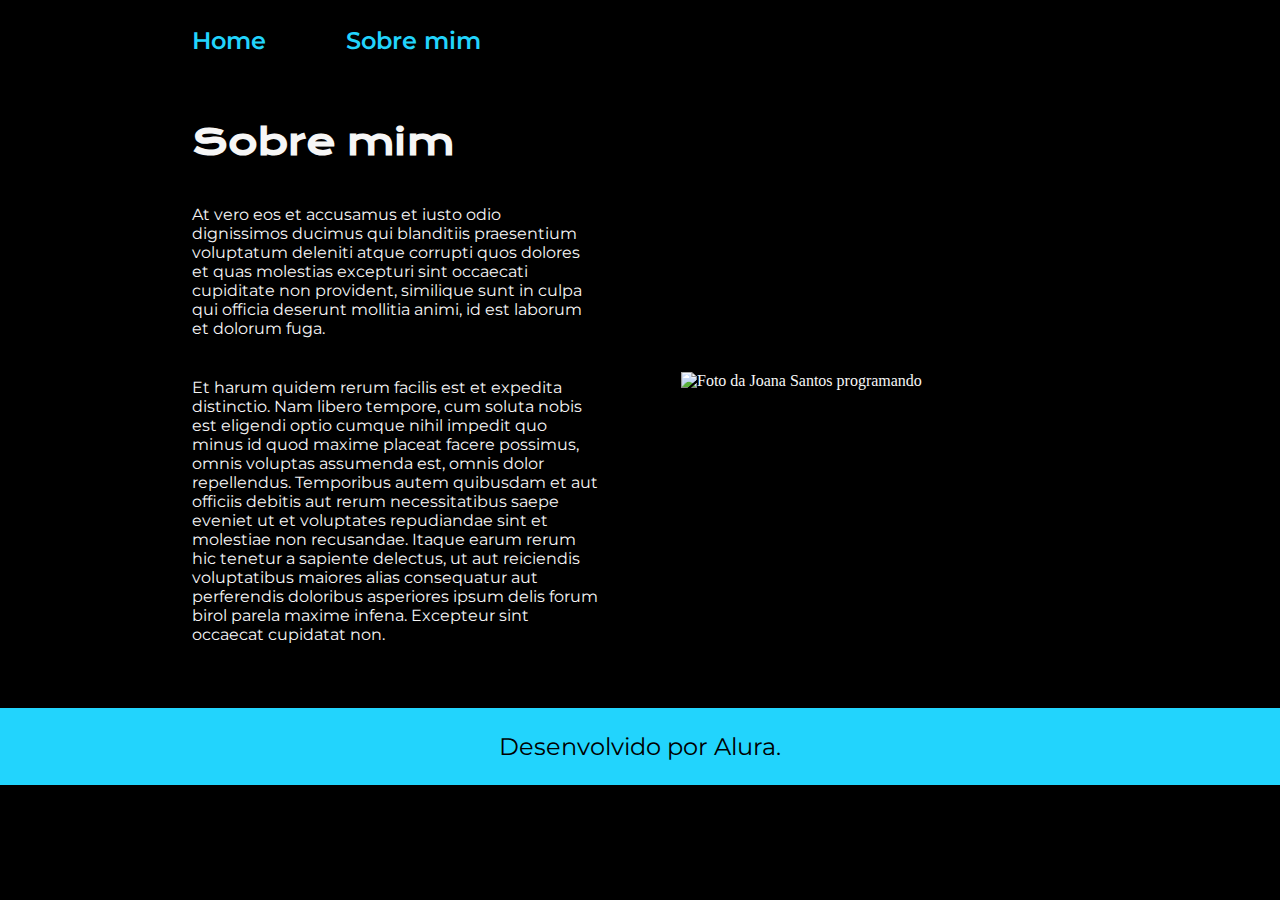
==== about.html @ 769523ae "Projeto Inicial" ====
<!DOCTYPE html>
<html lang="pt-br">
<head>
    <meta charset="UTF-8">
    <meta name="viewport" content="width=device-width, initial-scale=1.0">
    <title>Sobre mim</title>
    <link rel="stylesheet" href="./style/style.css">
</head>
<body>
    <header class="cabecalho">
        <nav class="cabecalho__menu">
            <a class="cabecalho__menu__link" href="index.html">Home</a>
            <a class="cabecalho__menu__link" href="about.html">Sobre mim</a>
        </nav>
    </header>
    <main class="apresentacao">
        <section class="apresentacao__conteudo">
            <h1 class="apresentacao__conteudo__titulo">Sobre mim</h1>
            <p class="apresentacao__conteudo__texto">At vero eos et accusamus et iusto odio dignissimos ducimus qui blanditiis praesentium voluptatum deleniti atque corrupti quos dolores et quas molestias excepturi sint occaecati cupiditate non provident, similique sunt in culpa qui officia deserunt mollitia animi, id est laborum et dolorum fuga.</p>
            <p class="apresentacao__conteudo__texto">Et harum quidem rerum facilis est et expedita distinctio. Nam libero tempore, cum soluta nobis est eligendi optio cumque nihil impedit quo minus id quod maxime placeat facere possimus, omnis voluptas assumenda est, omnis dolor repellendus. Temporibus autem quibusdam et aut officiis debitis aut rerum necessitatibus saepe eveniet ut et voluptates repudiandae sint et molestiae non recusandae. Itaque earum rerum hic tenetur a sapiente delectus, ut aut reiciendis voluptatibus maiores alias consequatur aut perferendis doloribus asperiores ipsum delis forum birol parela maxime infena. Excepteur sint occaecat cupidatat non.</p>
        </section>
        <img class="apresentacao__imagem" src="./assets/imagem.png" alt="Foto da Joana Santos programando">
    </main>
    <footer class="rodape">
        <p>Desenvolvido por Alura.</p>
    </footer>
</body>
</html>
---- style/style.css ----
@import url('https://fonts.googleapis.com/css2?family=Krona+One&family=Montserrat:wght@400;600&display=swap');

:root {
    --cor-primaria: #000000;
    --cor-secundaria: #F6F6F6;
    --cor-terciaria: #22D4FD;
    --cor-hover: #272727;

    --fonte-primaria: 'Krona One', sans-serif;
    --font-secundaria: 'Montserrat', sans-serif;
}


*{
    margin: 0;
    padding: 0;
}


body {
    /*height: 100vh;*/
    box-sizing: border-box;
    background-color: var(--cor-primaria);
    color: var(--cor-secundaria);
}

.cabecalho__menu__link {
    font-family: var(--font-secundaria);
    font-size: 1.5rem;
    font-weight: 600;
    color: var(--cor-terciaria);
    text-decoration: none;
}

.cabecalho {
    padding: 2% 0% 0% 15%;
}

.cabecalho__menu {
    display: flex;
    gap: 80px;
}


.titulo-destaque {
    color: var(--cor-terciaria);
}

.apresentacao {
    padding: 5% 15%;
    display: flex;
    align-items: center;
    justify-content: space-between;
    gap: 82px;
}

.apresentacao__conteudo{
    width: 50%;
    display: flex;
    flex-direction: column;
    gap: 40px;
    font-family: var(--font-secundaria);
    
}

.apresentacao__conteudo__titulo{
    font-size: 36px;
    font-family: var(--fonte-primaria);
}

.apresentacao__conteudo_texto{
    font-size: 1.5rem;
    font-family: var(--font-secundaria);
}

.apresentacao__links{
    display: flex;
    flex-direction: column;
    align-items: center;
    justify-content: space-between;
    gap: 32px;
}

.apresentacao__links__link{
    display: flex;
    justify-content: center;
    gap: 16px;
    border: 2px solid var(--cor-terciaria);
    width: 50%;
    text-align: center;
    border-radius: 16px;
    font-size: 24px;
    font-weight: 600;
    padding: 21.5px 0;
    text-decoration: none;
    color: var(--cor-secundaria);
    font-family: var(--font-secundaria);
}

.apresentacao__links__link:hover {
    background-color: var(--cor-hover);
}

.apresentacao__links__subtitulo{
    font-family:var(--fonte-primaria);
    font-weight: 400;
    font-size: 1.5rem;
}

.apresentacao__imagem{
    width: 50%;
}


.rodape {
    padding: 24px;
    color: #000000;
    background-color: var(--cor-terciaria);
    text-align: center;
    font-family: var(--font-secundaria);
    font-size: 24px;
    font-weight: 400;
}

@media (max-width: 1200px) {
    .cabecalho {
        padding: 10%;
    }

    .cabecalho__menu {
        justify-content: center;
    }

    .apresentacao {
        flex-direction: column-reverse;
        padding: 5%;
    }

    .apresentacao__conteudo {
        width: auto;
    }
}
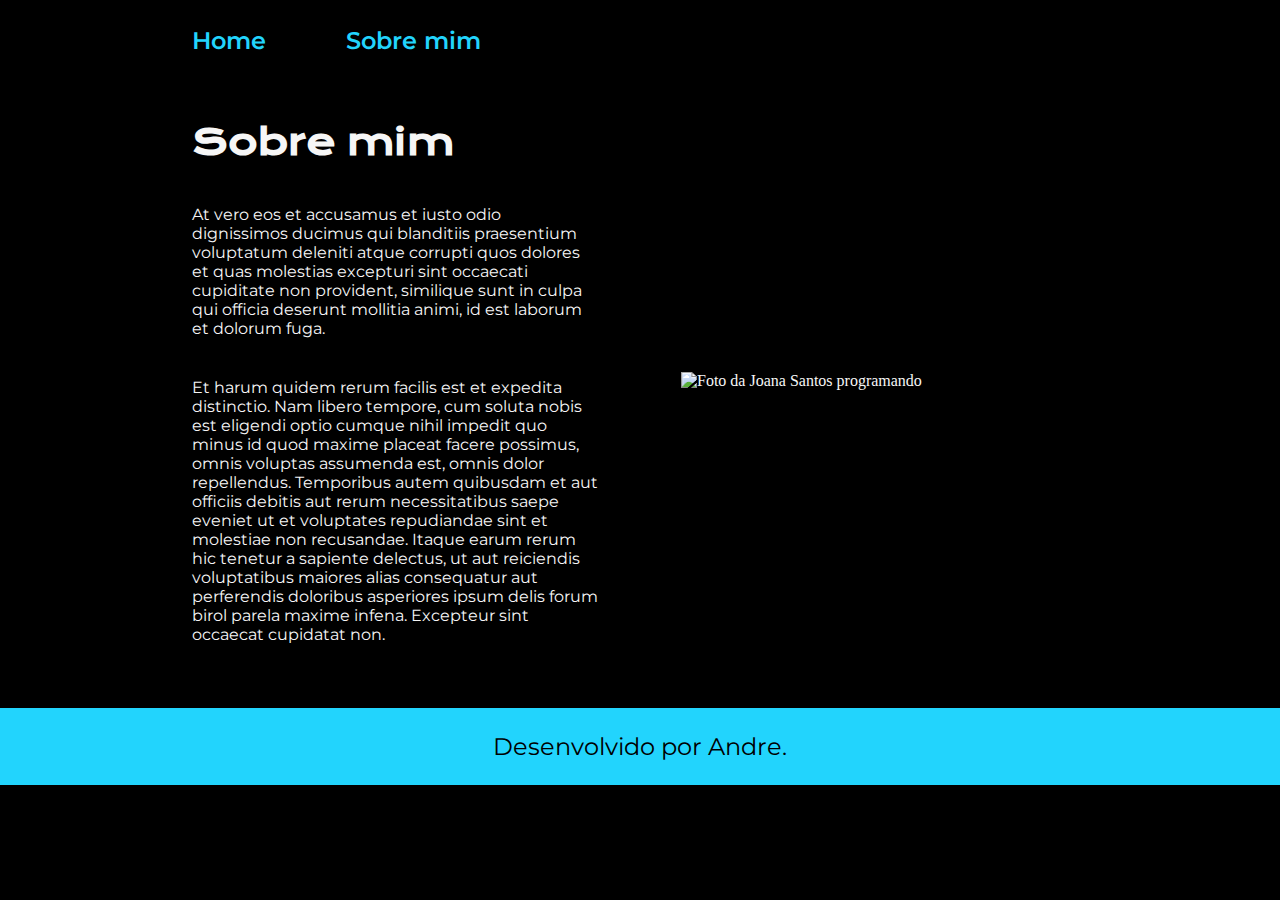
==== commit f642ea51: "alterando desenvolvedor pagina about" ====
--- a/about.html
+++ b/about.html
@@ -22,7 +22,7 @@
         <img class="apresentacao__imagem" src="./assets/imagem.png" alt="Foto da Joana Santos programando">
     </main>
     <footer class="rodape">
-        <p>Desenvolvido por Alura.</p>
+        <p>Desenvolvido por Andre.</p>
     </footer>
 </body>
 </html>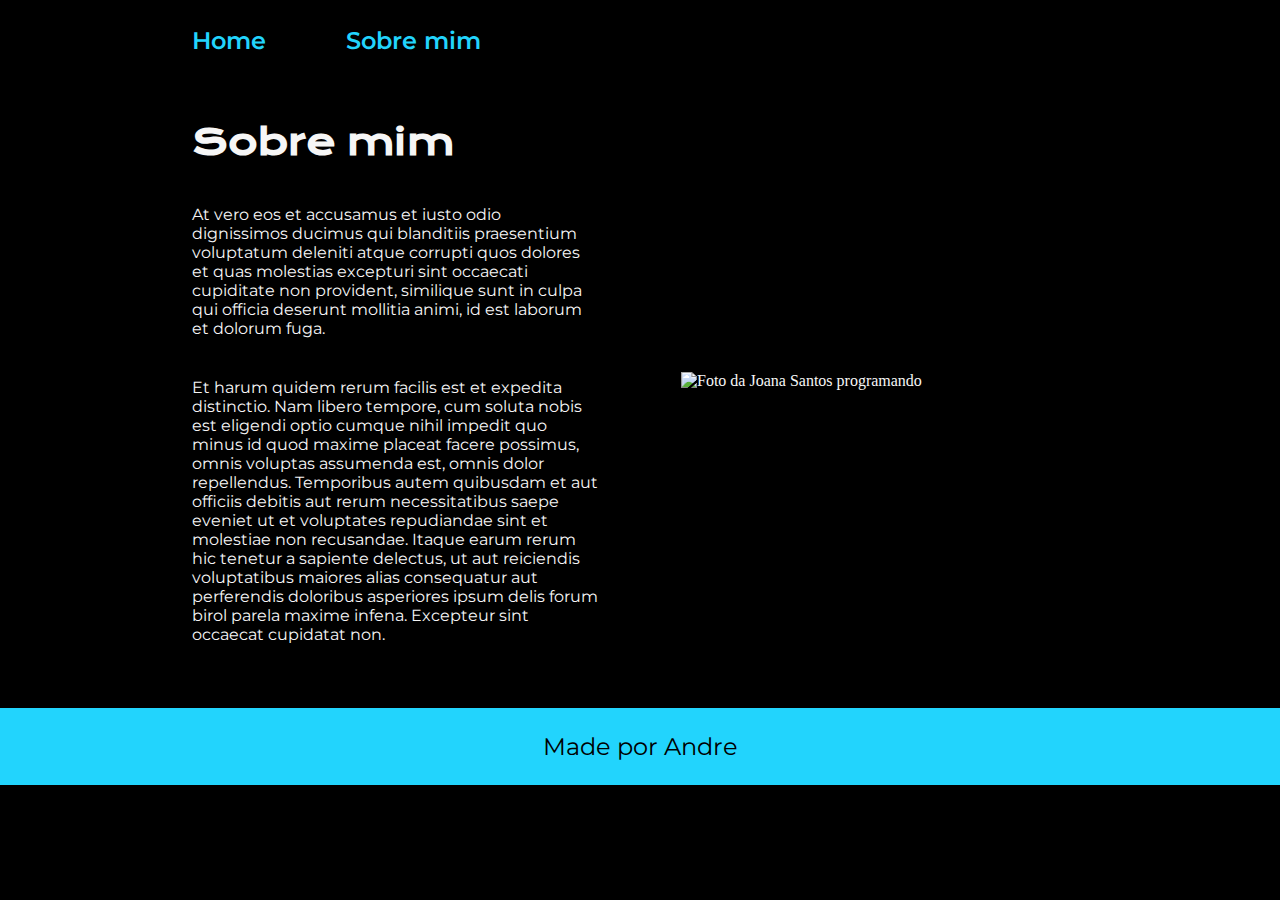
==== commit 071362b0: "trazendo autoria pra ingles" ====
--- a/about.html
+++ b/about.html
@@ -3,7 +3,7 @@
 <head>
     <meta charset="UTF-8">
     <meta name="viewport" content="width=device-width, initial-scale=1.0">
-    <title>Sobre mim</title>
+    <title>About me</title>
     <link rel="stylesheet" href="./style/style.css">
 </head>
 <body>
@@ -22,7 +22,7 @@
         <img class="apresentacao__imagem" src="./assets/imagem.png" alt="Foto da Joana Santos programando">
     </main>
     <footer class="rodape">
-        <p>Desenvolvido por Andre.</p>
+        <p>Made por Andre</p>
     </footer>
 </body>
 </html>